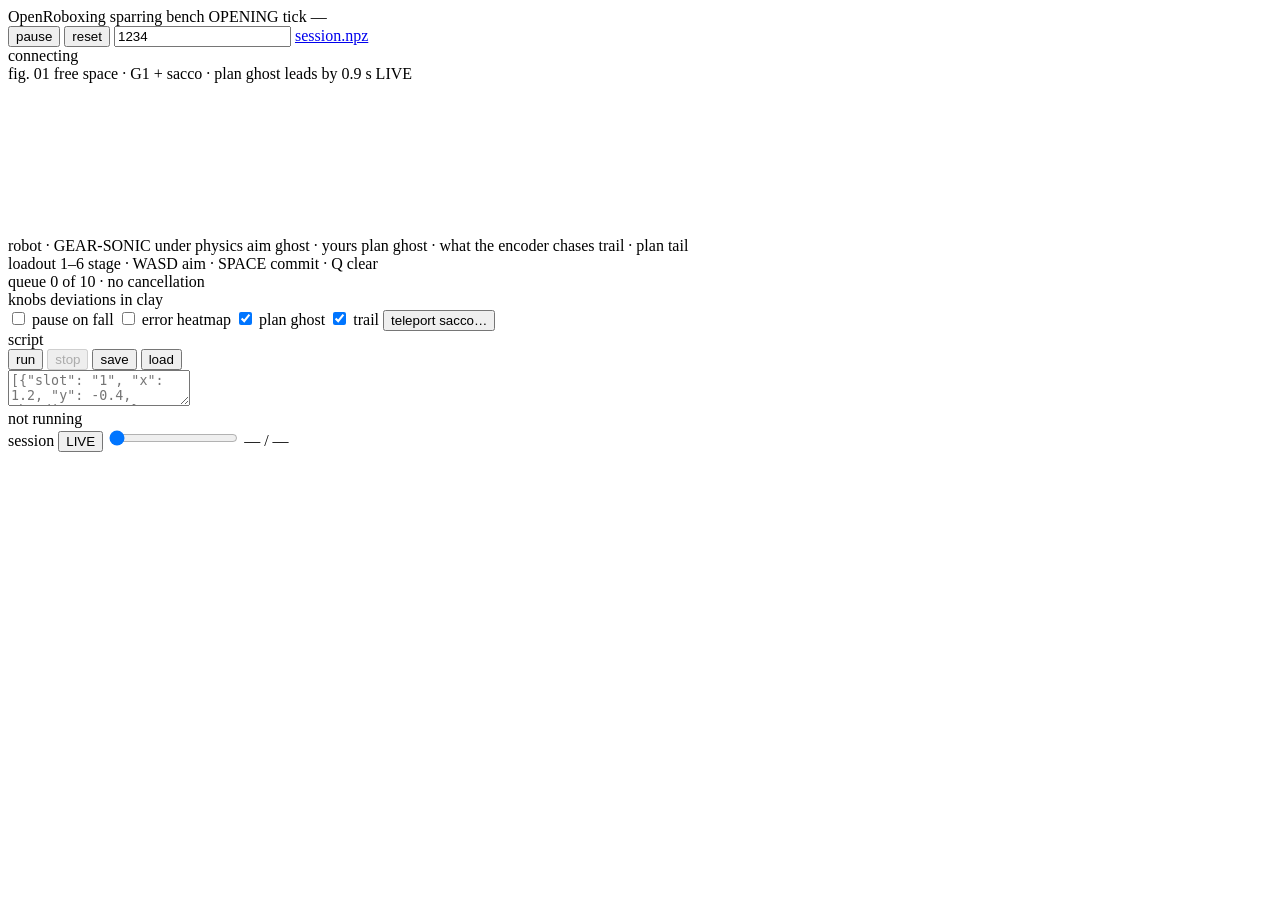
==== src/openroboxing/client/sparring.html @ 7a9349df "OpenRoboxing — extracted from NVlabs/GR00T-WholeBodyControl A boxing game for the Unitree G1: intent" ====
<!doctype html>
<html lang="en">
<head>
<meta charset="utf-8">
<meta name="viewport" content="width=device-width, initial-scale=1">
<title>OpenRoboxing — Sparring</title>
<!-- The TORC token sheets, as index.html loads them. Design against the semantic aliases. -->
<link rel="icon" href="/static/assets/torc-icon-dark.svg">
<link rel="stylesheet" href="/static/tokens/colors.css">
<link rel="stylesheet" href="/static/tokens/typography.css">
<link rel="stylesheet" href="/static/tokens/spacing.css">
<link rel="stylesheet" href="/static/tokens/shape.css">
<link rel="stylesheet" href="/static/tokens/elevation.css">
<link rel="stylesheet" href="/static/tokens/motion.css">
<link rel="stylesheet" href="/static/tokens/semantic.css">
<link rel="stylesheet" href="/static/tokens/base.css">
<link rel="stylesheet" href="/static/tokens/backgrounds.css">
<link rel="stylesheet" href="/static/sparring.css">
</head>
<body class="torc-field" data-field="schematic" data-field-depth="open" data-instrument="quiet">

<header class="topbar">
  <span class="brand">OpenRoboxing</span>
  <span class="torc-kicker">sparring bench</span>
  <span class="machine-chip" id="machine-chip" data-state="OPENING">OPENING</span>
  <span class="torc-hud-label" id="tick-line">tick —</span>
  <div class="top-actions">
    <button id="btn-pause" class="action" title="P">pause</button>
    <button id="btn-reset" class="action" title="R">reset</button>
    <input id="reset-seed" class="seed" type="number" value="1234" title="reset seed">
    <a id="btn-npz" class="action ghostlink" href="/api/session.npz" download>session.npz</a>
  </div>
  <span class="torc-hud-label push" id="status"><span class="status-dot"></span>connecting</span>
</header>

<main class="grid">

  <!-- ── the ring ─────────────────────────────────────────────────────────────── -->
  <section class="card arena torc-hud">
    <div class="plate-label">
      <span class="torc-hud-label accent">fig. 01</span>
      <span class="torc-hud-label">free space · G1 + sacco · plan ghost leads by 0.9 s</span>
      <span class="torc-hud-label push" id="mode-line">LIVE</span>
    </div>
    <div class="canvas-box">
      <canvas id="ring"></canvas>
      <svg class="arena-overlay" id="arena-overlay" aria-hidden="true"></svg>
    </div>
    <div class="legend">
      <span class="torc-hud-label legend-item"><span class="sw sw-red"></span>robot · GEAR-SONIC under physics</span>
      <span class="torc-hud-label legend-item"><span class="sw sw-aim"></span>aim ghost · yours</span>
      <span class="torc-hud-label legend-item"><span class="sw sw-plan"></span>plan ghost · what the encoder chases</span>
      <span class="torc-hud-label legend-item"><span class="sw sw-trail"></span>trail · plan tail</span>
    </div>
  </section>

  <!-- ── right column ─────────────────────────────────────────────────────────── -->
  <aside class="column">

    <section class="card">
      <div class="card-head"><span class="torc-kicker">loadout</span>
        <span class="torc-hud-label push">1–6 stage · WASD aim · SPACE commit · Q clear</span></div>
      <div class="loadout" id="loadout"></div>
      <div class="error" id="error" hidden></div>
    </section>

    <section class="card">
      <div class="card-head"><span class="torc-kicker">queue</span>
        <span class="torc-hud-label push" id="queue-note">0 of 10 · no cancellation</span></div>
      <div class="queue" id="queue"></div>
    </section>

    <section class="card">
      <div class="card-head"><span class="torc-kicker">knobs</span>
        <span class="torc-hud-label push">deviations in clay</span></div>
      <div class="knobs" id="knobs"></div>
      <div class="bench-toggles">
        <label class="torc-hud-label"><input type="checkbox" id="tgl-fall"> pause on fall</label>
        <label class="torc-hud-label"><input type="checkbox" id="tgl-heat"> error heatmap</label>
        <label class="torc-hud-label"><input type="checkbox" id="tgl-plan" checked> plan ghost</label>
        <label class="torc-hud-label"><input type="checkbox" id="tgl-trail" checked> trail</label>
        <button class="action" id="btn-teleport">teleport sacco…</button>
      </div>
    </section>

    <section class="card">
      <div class="card-head"><span class="torc-kicker">script</span>
        <div class="push">
          <button class="action" id="btn-script-run">run</button>
          <button class="action" id="btn-script-stop" disabled>stop</button>
          <button class="action" id="btn-script-save">save</button>
          <button class="action" id="btn-script-load">load</button>
        </div></div>
      <textarea id="script" class="script" spellcheck="false"
        placeholder='[{"slot": "1", "x": 1.2, "y": -0.4, "heading": 1.57},
 {"slot": "2", "x": 0.5, "y": 0.5, "heading": 0, "at_tick": 500}]'></textarea>
      <div class="torc-hud-label" id="script-note">not running</div>
    </section>

  </aside>

  <!-- ── bottom strip: scrubber + traces ──────────────────────────────────────── -->
  <section class="card wide torc-hud">
    <div class="card-head">
      <span class="torc-kicker">session</span>
      <button class="action" id="btn-live">LIVE</button>
      <input type="range" id="scrubber" min="0" max="0" value="0" step="1">
      <span class="torc-hud-label" id="scrub-line">— / —</span>
      <span class="torc-hud-label push" id="head-line"></span>
    </div>
    <div id="charts" class="charts"></div>
  </section>

</main>

<script type="module" src="/static/sparring.js"></script>
</body>
</html>
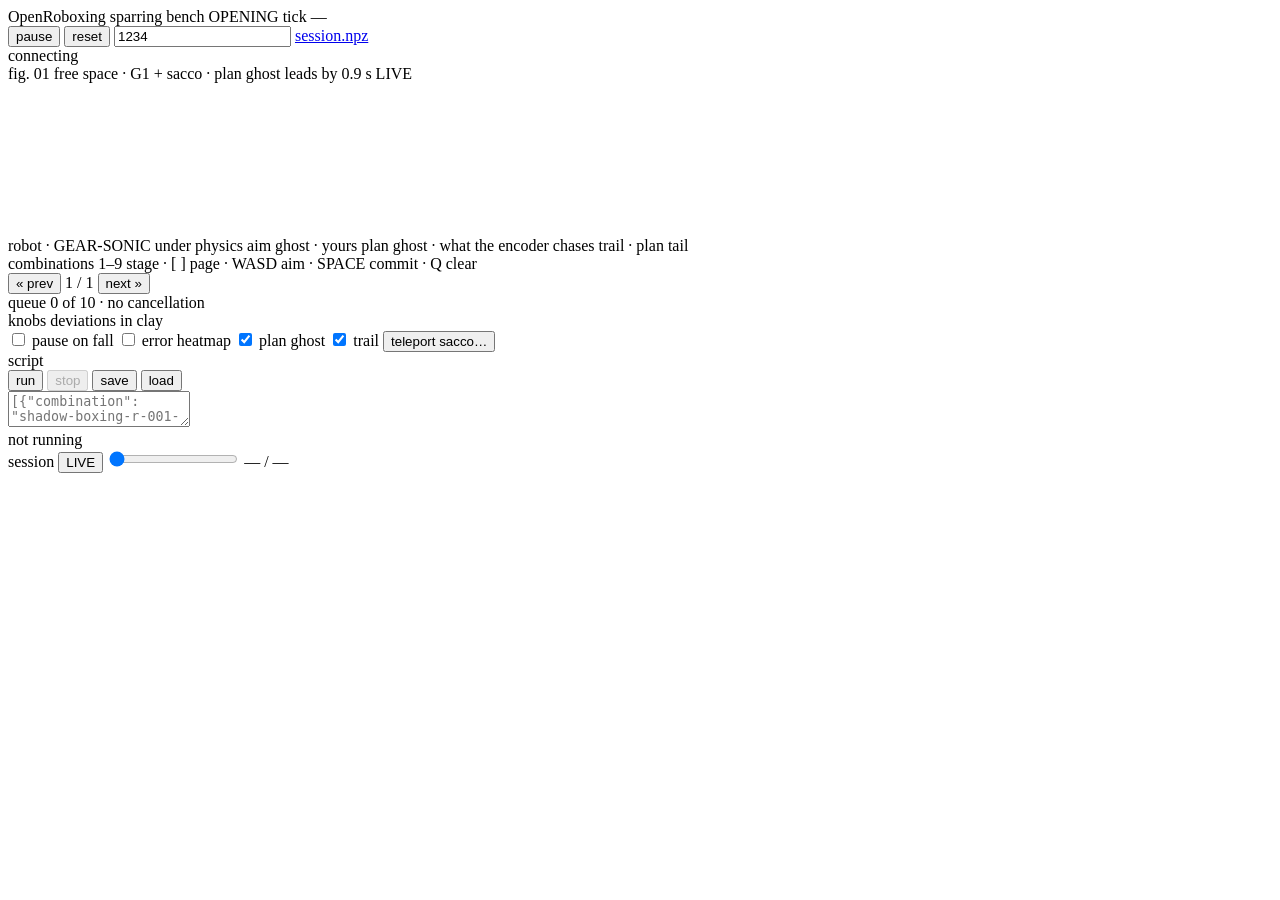
==== commit 01b6e4a6: "B3: the sparring subsystem speaks combinations Ports the sparring bench (server/sparring_app.py, spa" ====
--- a/src/openroboxing/client/sparring.html
+++ b/src/openroboxing/client/sparring.html
@@ -24,6 +24,7 @@
   <span class="torc-kicker">sparring bench</span>
   <span class="machine-chip" id="machine-chip" data-state="OPENING">OPENING</span>
   <span class="torc-hud-label" id="tick-line">tick —</span>
+  <span class="drafts-chip" id="drafts-chip" hidden title="admission is not enforced this session (spec/intent.md)">drafts allowed — unmeasured</span>
   <div class="top-actions">
     <button id="btn-pause" class="action" title="P">pause</button>
     <button id="btn-reset" class="action" title="R">reset</button>
@@ -58,9 +59,15 @@
   <aside class="column">
 
     <section class="card">
-      <div class="card-head"><span class="torc-kicker">loadout</span>
-        <span class="torc-hud-label push">1–6 stage · WASD aim · SPACE commit · Q clear</span></div>
+      <div class="card-head"><span class="torc-kicker">combinations</span>
+        <span class="torc-hud-label push">1–9 stage · [ ] page · WASD aim · SPACE commit · Q clear</span></div>
       <div class="loadout" id="loadout"></div>
+      <div class="loadout-paging">
+        <button class="page-btn" id="page-prev" type="button" aria-label="previous page">« prev</button>
+        <span class="page-indicator" id="page-indicator">1 / 1</span>
+        <button class="page-btn" id="page-next" type="button" aria-label="next page">next »</button>
+      </div>
+      <div class="reach-line" id="reach-line"></div>
       <div class="error" id="error" hidden></div>
     </section>
 
@@ -92,8 +99,8 @@
           <button class="action" id="btn-script-load">load</button>
         </div></div>
       <textarea id="script" class="script" spellcheck="false"
-        placeholder='[{"slot": "1", "x": 1.2, "y": -0.4, "heading": 1.57},
- {"slot": "2", "x": 0.5, "y": 0.5, "heading": 0, "at_tick": 500}]'></textarea>
+        placeholder='[{"combination": "shadow-boxing-r-001-a359-00", "x": 1.2, "y": -0.4},
+ {"combination": "ib-dodge-270-r-001-a437-00", "x": 0.5, "y": 0.5, "at_tick": 500}]'></textarea>
       <div class="torc-hud-label" id="script-note">not running</div>
     </section>
 
